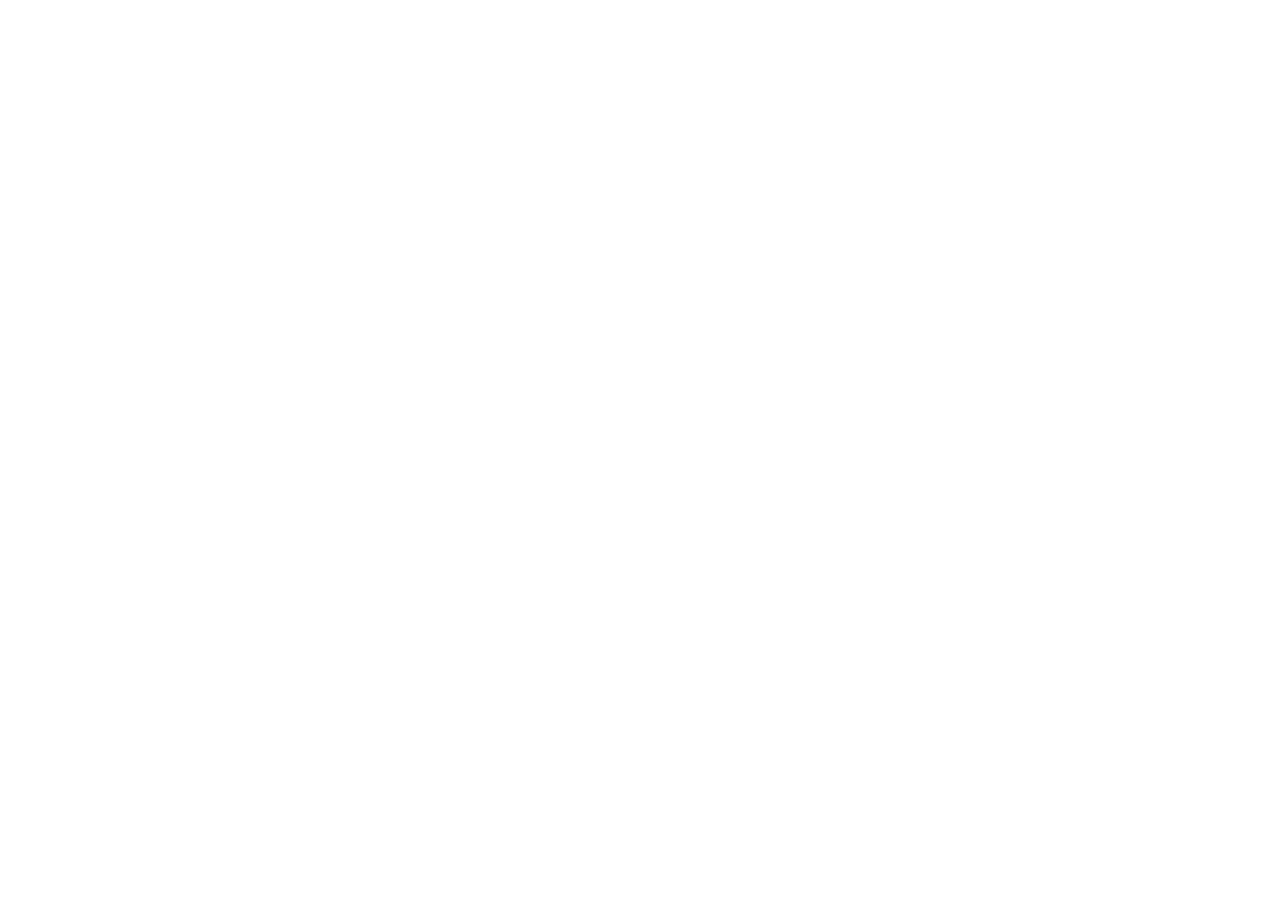
==== index.html @ 7e1feb45 "Commenti e struttura pagina" ====
<!DOCTYPE html>
<html lang="en">
<head>
    <meta charset="UTF-8">
    <meta name="viewport" content="width=device-width, initial-scale=1.0">
    <title>The Booleaner</title>
    <link rel="stylesheet" href="css/style.css">
</head>
<body>
    
</body>
</html>
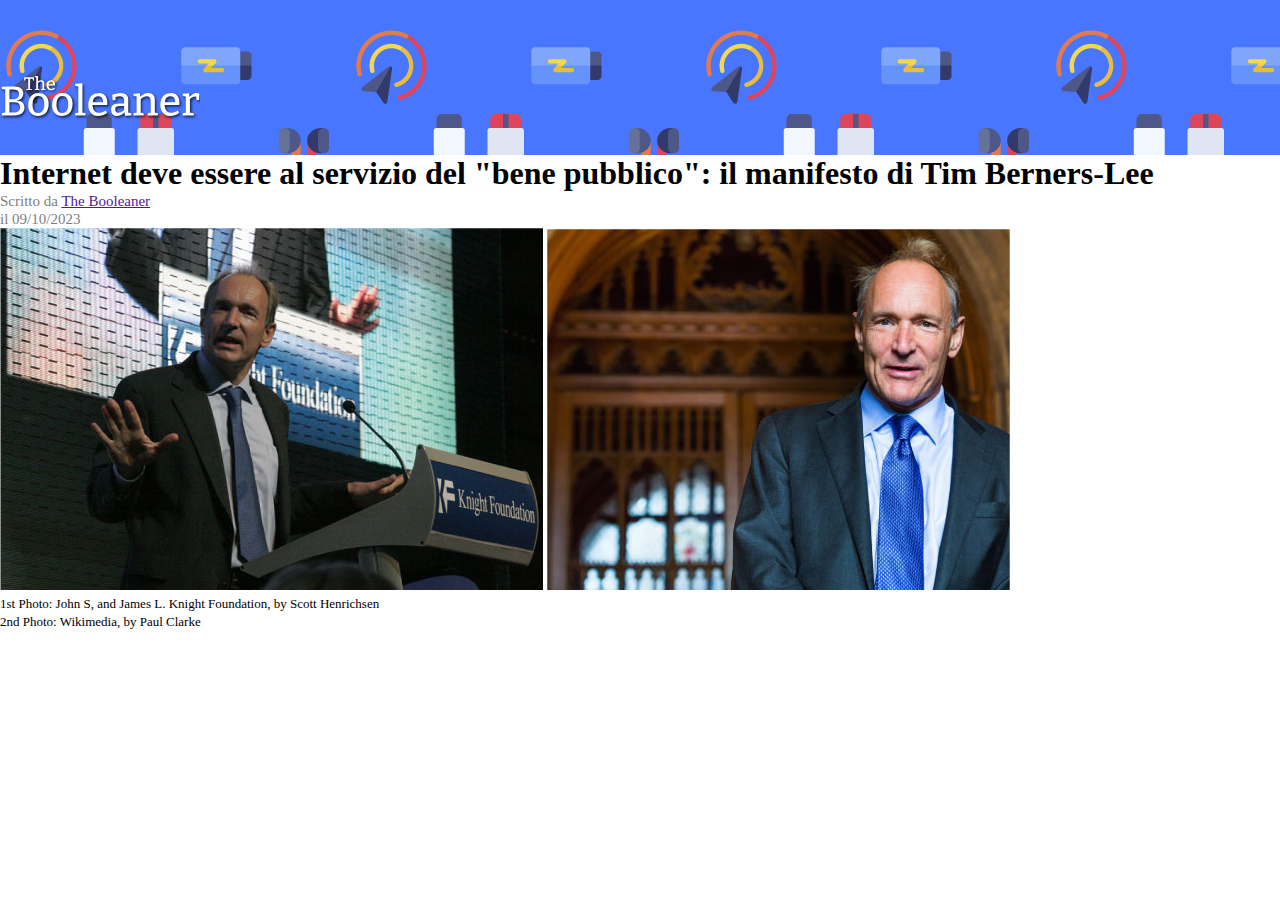
==== commit 1b898c30: "Creazione Main" ====
--- a/index.html
+++ b/index.html
@@ -7,6 +7,45 @@
     <link rel="stylesheet" href="css/style.css">
 </head>
 <body>
-    
+    <!-- Head della pagina -->
+    <header>
+        <!-- Background img block and title -->
+        <div class="head">
+            <img id="logo" src="img/logo.svg" alt="Font">
+        </div>
+        <!-- Fin -->
+
+        <!-- Title and img -->
+        <div class="title">
+            <h1>Internet deve essere al servizio del "bene pubblico": il manifesto di Tim Berners-Lee</h1>
+            <span>Scritto da <a href="">The Booleaner</a></span><br>
+            <span>il 09/10/2023</span>   
+        </div>
+        <div class="img">
+            <img src="img/tim-1.jpg" alt="Tim Berners-Lee">
+            <img src="img/tim-2.jpg" alt="Tim Berners-Lee"><br>
+            <span>1st Photo: John S, and James L. Knight Foundation, by Scott Henrichsen</span> <br>
+            <span>2nd Photo: Wikimedia, by Paul Clarke</span>
+        </div>
+
+    </header>
+
+    <!-- Fine head -->
+
+    <!-- Main della pagina -->
+    <main>
+
+
+    </main>
+
+    <!-- Fine Main -->
+
+    <!-- Footer -->
+    <footer>
+
+
+    </footer>
+
+    <!-- Fine footer -->
 </body>
 </html>--- a/css/style.css
+++ b/css/style.css
@@ -0,0 +1,23 @@
+/* General page setup */
+* {
+    margin: 0;
+    padding: 0;
+}
+
+/* Head, container & img setup */
+.head {
+    background-color:#4876FF ;
+    background-image: url(../img/pattern.png);
+    height: 155px;
+}
+#logo {
+    height: 200px;
+    width: 200px;
+}
+.title span {
+    color: grey;
+    font-size: 15px;
+}
+.img span {
+    font-size: 13px;
+}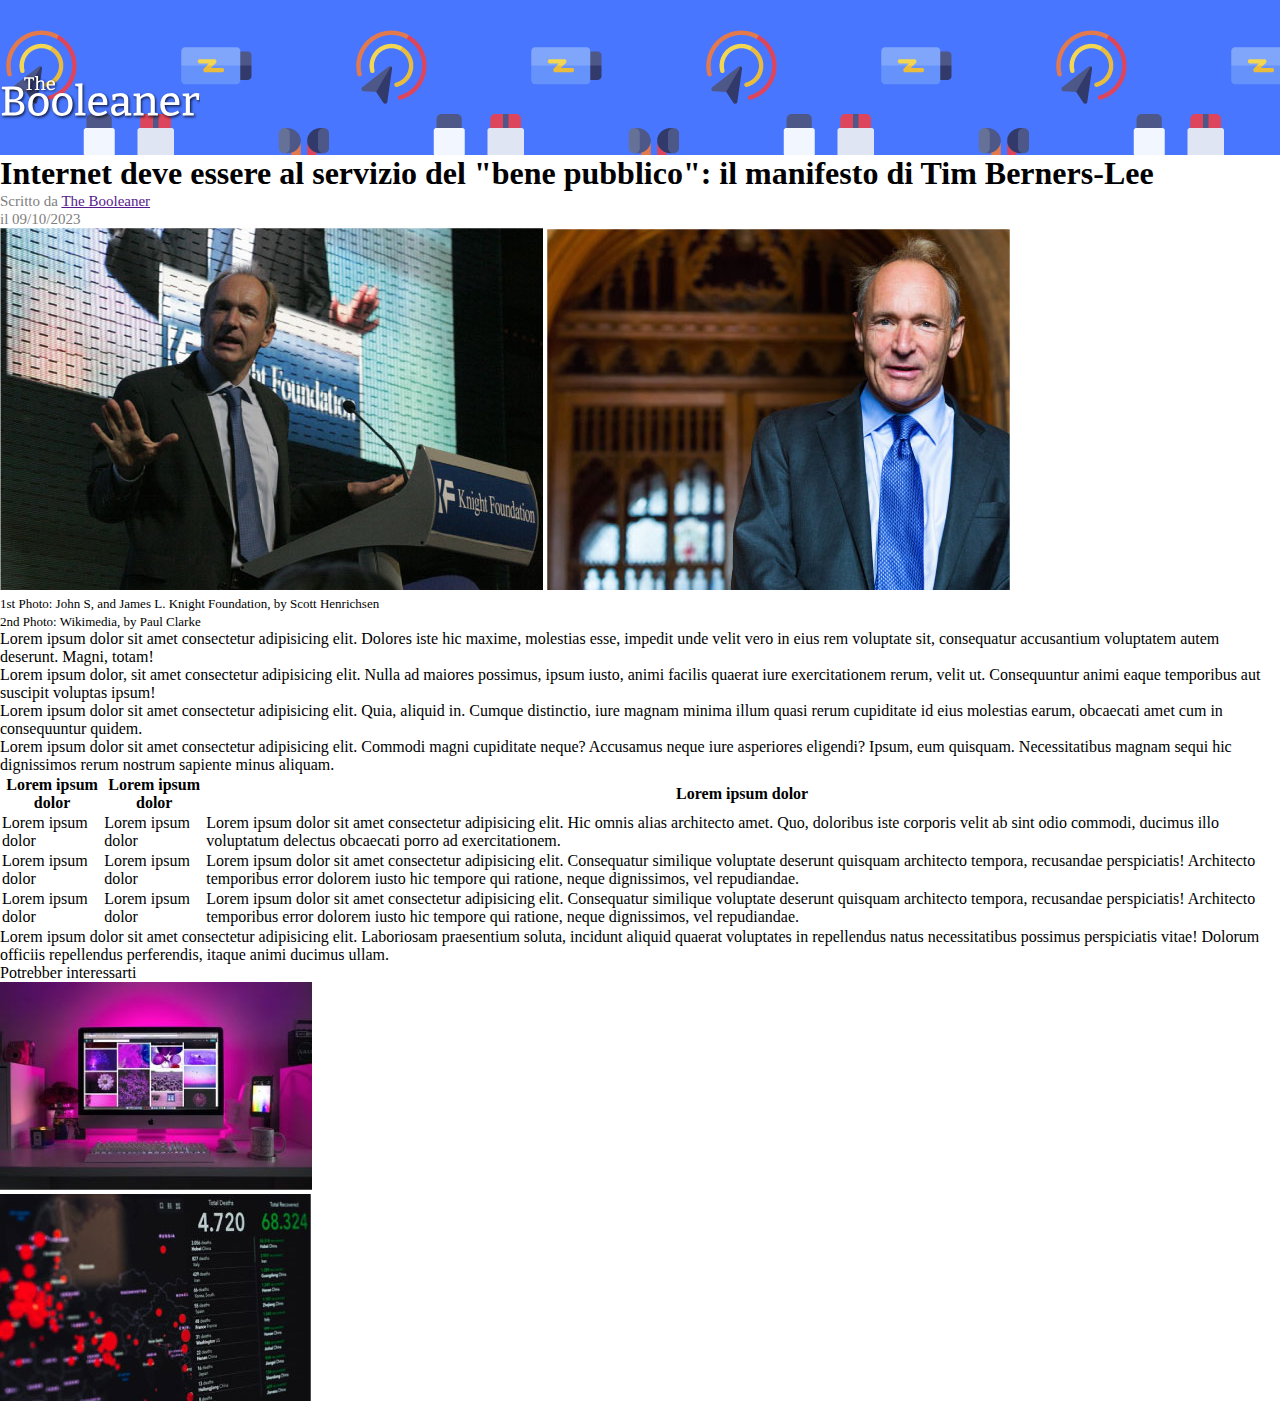
==== commit 960ebb32: "Inizio creazione css" ====
--- a/index.html
+++ b/index.html
@@ -34,15 +34,71 @@
 
     <!-- Main della pagina -->
     <main>
-
-
+        <!-- Sezione -->
+        <section>
+            <p>Lorem ipsum dolor sit amet consectetur adipisicing elit. Dolores iste hic maxime, molestias esse, impedit unde velit vero in eius rem voluptate sit, consequatur accusantium voluptatem autem deserunt. Magni, totam!</p>
+        </section>
+        <!-- Fin -->
+        <!-- Unordered list -->
+        <section>
+                    <ul>
+                        <li>Lorem ipsum dolor, sit amet consectetur adipisicing elit. Nulla ad maiores possimus, ipsum iusto, animi facilis
+                            quaerat iure exercitationem rerum, velit ut. Consequuntur animi eaque temporibus aut suscipit voluptas ipsum!
+                        </li>
+                        <li>Lorem ipsum dolor sit amet consectetur adipisicing elit. Quia, aliquid in. Cumque distinctio, iure magnam minima
+                            illum quasi rerum cupiditate id eius molestias earum, obcaecati amet cum in consequuntur quidem.</li>
+                        <li>Lorem ipsum dolor sit amet consectetur adipisicing elit. Commodi magni cupiditate neque? Accusamus neque iure
+                            asperiores eligendi? Ipsum, eum quisquam. Necessitatibus magnam sequi hic dignissimos rerum nostrum sapiente
+                            minus aliquam.</li>
+                    </ul>
+        </section>
+        <!-- Fin -->
+        <!-- Table section -->
+        <section>
+            <table>
+                <thead>
+                    <tr>
+                        <th>Lorem ipsum dolor</th>
+                        <th>Lorem ipsum dolor</th>
+                        <th>Lorem ipsum dolor</th>
+                    </tr>
+                </thead>
+                <tbody>
+                    <tr>
+                        <td>Lorem ipsum dolor</td>
+                        <td>Lorem ipsum dolor</td>
+                        <td>Lorem ipsum dolor sit amet consectetur adipisicing elit. Hic omnis alias architecto amet. Quo, doloribus iste corporis velit ab sint odio commodi, ducimus illo voluptatum delectus obcaecati porro ad exercitationem.</td>
+                    </tr>
+                    <tr>
+                        <td>Lorem ipsum dolor</td>
+                        <td>Lorem ipsum dolor</td>
+                        <td>Lorem ipsum dolor sit amet consectetur adipisicing elit. Consequatur similique voluptate deserunt quisquam architecto tempora, recusandae perspiciatis! Architecto temporibus error dolorem iusto hic tempore qui ratione, neque dignissimos, vel repudiandae.</td>
+                    </tr>
+                    <tr>
+                        <td>Lorem ipsum dolor</td>
+                        <td>Lorem ipsum dolor</td>
+                        <td>Lorem ipsum dolor sit amet consectetur adipisicing elit. Consequatur similique voluptate deserunt quisquam
+                            architecto tempora, recusandae perspiciatis! Architecto temporibus error dolorem iusto hic tempore qui ratione,
+                            neque dignissimos, vel repudiandae.</td>
+                    </tr>
+                </tbody>
+            </table>
+        </section>
+        <!-- Fin -->
+        <!-- Section -->
+        <section>
+            <p>Lorem ipsum dolor sit amet consectetur adipisicing elit. Laboriosam praesentium soluta, incidunt aliquid quaerat voluptates in repellendus natus necessitatibus possimus perspiciatis vitae! Dolorum officiis repellendus perferendis, itaque animi ducimus ullam.</p>
+        </section>
+        <!-- Fin -->
     </main>
-
     <!-- Fine Main -->
 
     <!-- Footer -->
     <footer>
-
+        
+        <span>Potrebber interessarti</span><br>
+        <img src="img/monitor.jpg" alt=""><br>
+        <img src="img/graph.jpg" alt="">
 
     </footer>
 
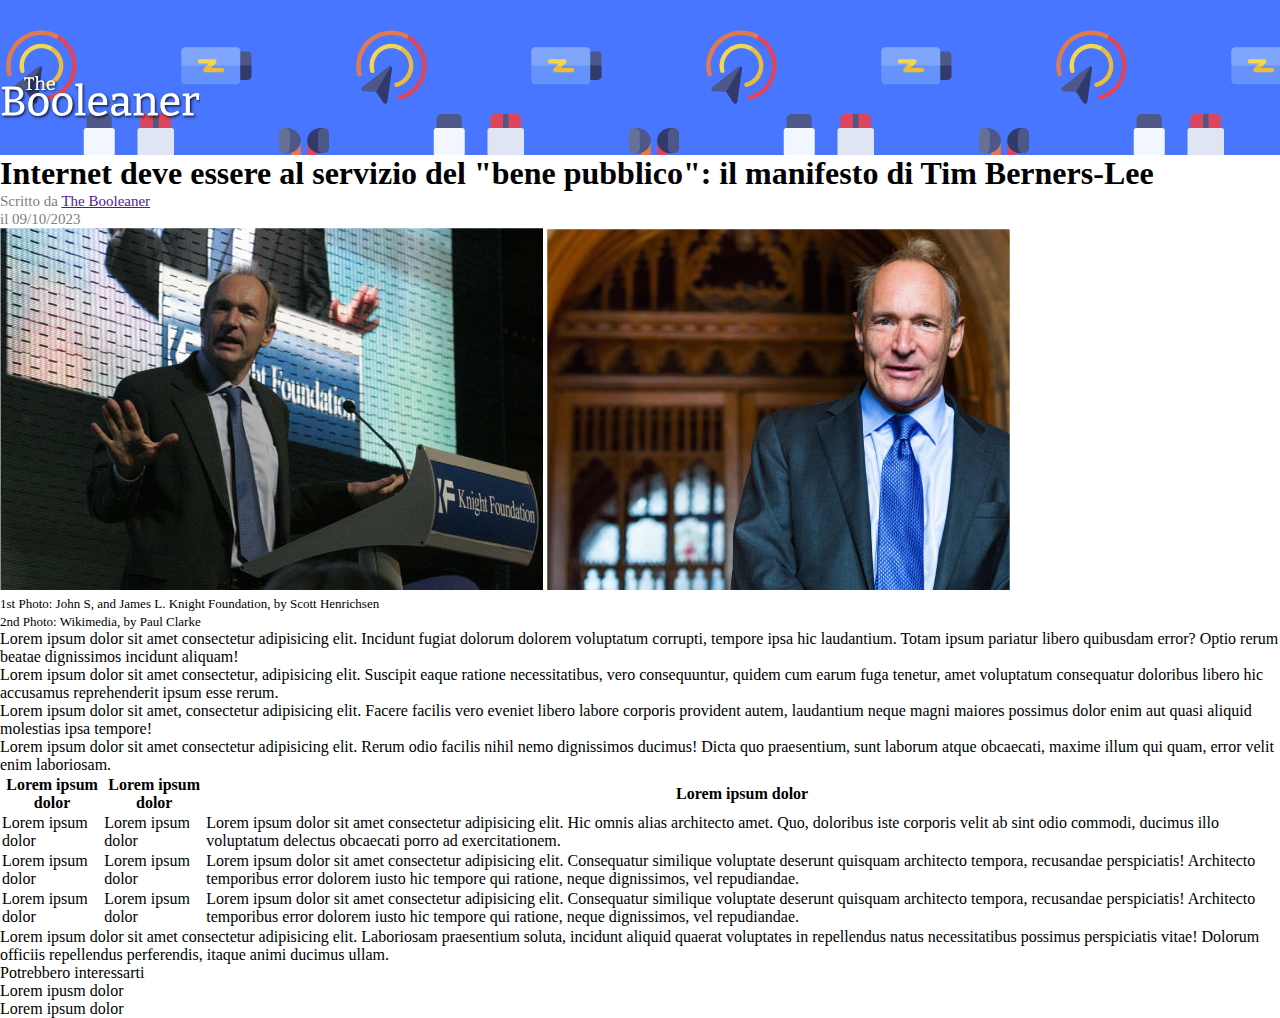
==== commit 11f49836: "Modifica css nella cartella bonus" ====
--- a/index.html
+++ b/index.html
@@ -9,24 +9,26 @@
 <body>
     <!-- Head della pagina -->
     <header>
-        <!-- Background img block and title -->
+        <!-- Background img block-->
         <div class="head">
             <img id="logo" src="img/logo.svg" alt="Font">
         </div>
         <!-- Fin -->
 
         <!-- Title and img -->
-        <div class="title">
-            <h1>Internet deve essere al servizio del "bene pubblico": il manifesto di Tim Berners-Lee</h1>
-            <span>Scritto da <a href="">The Booleaner</a></span><br>
-            <span>il 09/10/2023</span>   
-        </div>
-        <div class="img">
-            <img src="img/tim-1.jpg" alt="Tim Berners-Lee">
-            <img src="img/tim-2.jpg" alt="Tim Berners-Lee"><br>
-            <span>1st Photo: John S, and James L. Knight Foundation, by Scott Henrichsen</span> <br>
-            <span>2nd Photo: Wikimedia, by Paul Clarke</span>
-        </div>
+        <section>
+            <div class="title">
+                <h1>Internet deve essere al servizio del "bene pubblico": il manifesto di Tim Berners-Lee</h1>
+                <span>Scritto da <a href="">The Booleaner</a></span><br>
+                <span id="data">il 09/10/2023</span> 
+            </div>
+            <div class="img">
+                <img src="img/tim-1.jpg" alt="Tim Berners-Lee">
+                <img src="img/tim-2.jpg" alt="Tim Berners-Lee"><br>
+                <span>1st Photo: John S, and James L. Knight Foundation, by Scott Henrichsen</span><br>
+                <span>2nd Photo: Wikimedia, by Paul Clarke</span>
+            </div>
+        </section>
 
     </header>
 
@@ -36,21 +38,12 @@
     <main>
         <!-- Sezione -->
         <section>
-            <p>Lorem ipsum dolor sit amet consectetur adipisicing elit. Dolores iste hic maxime, molestias esse, impedit unde velit vero in eius rem voluptate sit, consequatur accusantium voluptatem autem deserunt. Magni, totam!</p>
-        </section>
-        <!-- Fin -->
-        <!-- Unordered list -->
-        <section>
-                    <ul>
-                        <li>Lorem ipsum dolor, sit amet consectetur adipisicing elit. Nulla ad maiores possimus, ipsum iusto, animi facilis
-                            quaerat iure exercitationem rerum, velit ut. Consequuntur animi eaque temporibus aut suscipit voluptas ipsum!
-                        </li>
-                        <li>Lorem ipsum dolor sit amet consectetur adipisicing elit. Quia, aliquid in. Cumque distinctio, iure magnam minima
-                            illum quasi rerum cupiditate id eius molestias earum, obcaecati amet cum in consequuntur quidem.</li>
-                        <li>Lorem ipsum dolor sit amet consectetur adipisicing elit. Commodi magni cupiditate neque? Accusamus neque iure
-                            asperiores eligendi? Ipsum, eum quisquam. Necessitatibus magnam sequi hic dignissimos rerum nostrum sapiente
-                            minus aliquam.</li>
-                    </ul>
+            <p>Lorem ipsum dolor sit amet consectetur adipisicing elit. Incidunt fugiat dolorum dolorem voluptatum corrupti, tempore ipsa hic laudantium. Totam ipsum pariatur libero quibusdam error? Optio rerum beatae dignissimos incidunt aliquam!</p>
+            <ul>
+                <li>Lorem ipsum dolor sit amet consectetur, adipisicing elit. Suscipit eaque ratione necessitatibus, vero consequuntur, quidem cum earum fuga tenetur, amet voluptatum consequatur doloribus libero hic accusamus reprehenderit ipsum esse rerum.</li>
+                <li>Lorem ipsum dolor sit amet, consectetur adipisicing elit. Facere facilis vero eveniet libero labore corporis provident autem, laudantium neque magni maiores possimus dolor enim aut quasi aliquid molestias ipsa tempore!</li>
+                <li>Lorem ipsum dolor sit amet consectetur adipisicing elit. Rerum odio facilis nihil nemo dignissimos ducimus! Dicta quo praesentium, sunt laborum atque obcaecati, maxime illum qui quam, error velit enim laboriosam.</li>
+            </ul>
         </section>
         <!-- Fin -->
         <!-- Table section -->
@@ -95,11 +88,15 @@
 
     <!-- Footer -->
     <footer>
-        
-        <span>Potrebber interessarti</span><br>
-        <img src="img/monitor.jpg" alt=""><br>
-        <img src="img/graph.jpg" alt="">
-
+        <section>
+            <span>Potrebbero interessarti</span><br>
+            <div class="img_footer">
+                <span>Lorem ipusm dolor</span>
+            </div>
+            <div class="img_footer2">
+                <span>Lorem ipsum dolor</span>
+            </div>
+        </section>
     </footer>
 
     <!-- Fine footer -->
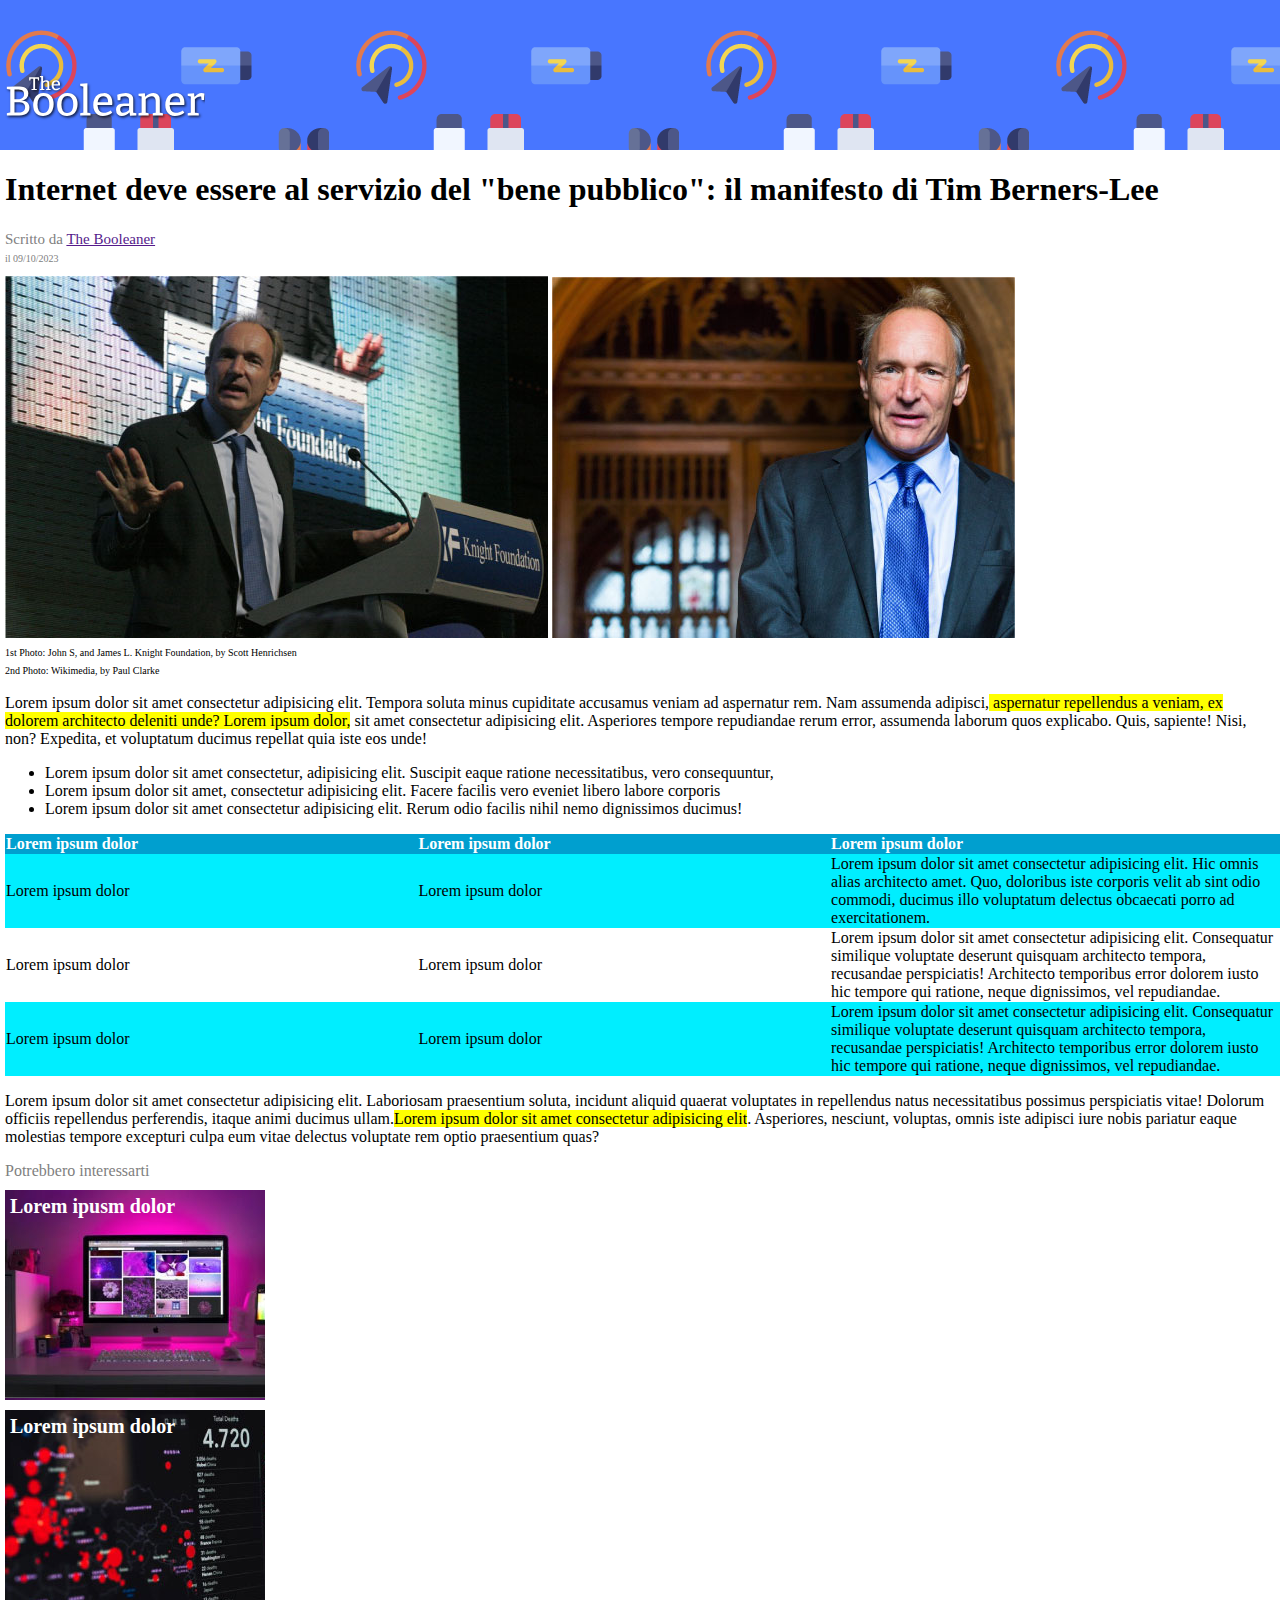
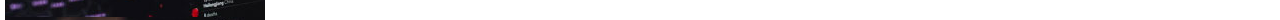
==== commit 69f46391: "rifinitura" ====
--- a/index.html
+++ b/index.html
@@ -1,11 +1,13 @@
 <!DOCTYPE html>
 <html lang="en">
+
 <head>
     <meta charset="UTF-8">
     <meta name="viewport" content="width=device-width, initial-scale=1.0">
     <title>The Booleaner</title>
-    <link rel="stylesheet" href="css/style.css">
+    <link rel="stylesheet" href="../bonus/css/style.css">
 </head>
+
 <body>
     <!-- Head della pagina -->
     <header>
@@ -20,7 +22,7 @@
             <div class="title">
                 <h1>Internet deve essere al servizio del "bene pubblico": il manifesto di Tim Berners-Lee</h1>
                 <span>Scritto da <a href="">The Booleaner</a></span><br>
-                <span id="data">il 09/10/2023</span> 
+                <span id="data">il 09/10/2023</span>
             </div>
             <div class="img">
                 <img src="img/tim-1.jpg" alt="Tim Berners-Lee">
@@ -38,11 +40,18 @@
     <main>
         <!-- Sezione -->
         <section>
-            <p>Lorem ipsum dolor sit amet consectetur adipisicing elit. Incidunt fugiat dolorum dolorem voluptatum corrupti, tempore ipsa hic laudantium. Totam ipsum pariatur libero quibusdam error? Optio rerum beatae dignissimos incidunt aliquam!</p>
+            <p>Lorem ipsum dolor sit amet consectetur adipisicing elit. Tempora soluta minus cupiditate accusamus veniam
+                ad aspernatur rem. Nam assumenda adipisci,<mark> aspernatur repellendus a veniam, ex dolorem architecto
+                    deleniti unde? Lorem ipsum dolor,</mark> sit amet consectetur adipisicing elit. Asperiores tempore
+                repudiandae rerum error, assumenda laborum quos explicabo. Quis, sapiente! Nisi, non? Expedita, et
+                voluptatum ducimus repellat quia iste eos unde!</p>
             <ul>
-                <li>Lorem ipsum dolor sit amet consectetur, adipisicing elit. Suscipit eaque ratione necessitatibus, vero consequuntur, quidem cum earum fuga tenetur, amet voluptatum consequatur doloribus libero hic accusamus reprehenderit ipsum esse rerum.</li>
-                <li>Lorem ipsum dolor sit amet, consectetur adipisicing elit. Facere facilis vero eveniet libero labore corporis provident autem, laudantium neque magni maiores possimus dolor enim aut quasi aliquid molestias ipsa tempore!</li>
-                <li>Lorem ipsum dolor sit amet consectetur adipisicing elit. Rerum odio facilis nihil nemo dignissimos ducimus! Dicta quo praesentium, sunt laborum atque obcaecati, maxime illum qui quam, error velit enim laboriosam.</li>
+                <li>Lorem ipsum dolor sit amet consectetur, adipisicing elit. Suscipit eaque ratione necessitatibus,
+                    vero consequuntur, </li>
+                <li>Lorem ipsum dolor sit amet, consectetur adipisicing elit. Facere facilis vero eveniet libero labore
+                    corporis</li>
+                <li>Lorem ipsum dolor sit amet consectetur adipisicing elit. Rerum odio facilis nihil nemo dignissimos
+                    ducimus!</li>
             </ul>
         </section>
         <!-- Fin -->
@@ -60,18 +69,24 @@
                     <tr>
                         <td>Lorem ipsum dolor</td>
                         <td>Lorem ipsum dolor</td>
-                        <td>Lorem ipsum dolor sit amet consectetur adipisicing elit. Hic omnis alias architecto amet. Quo, doloribus iste corporis velit ab sint odio commodi, ducimus illo voluptatum delectus obcaecati porro ad exercitationem.</td>
+                        <td>Lorem ipsum dolor sit amet consectetur adipisicing elit. Hic omnis alias architecto amet.
+                            Quo, doloribus iste corporis velit ab sint odio commodi, ducimus illo voluptatum delectus
+                            obcaecati porro ad exercitationem.</td>
                     </tr>
                     <tr>
                         <td>Lorem ipsum dolor</td>
                         <td>Lorem ipsum dolor</td>
-                        <td>Lorem ipsum dolor sit amet consectetur adipisicing elit. Consequatur similique voluptate deserunt quisquam architecto tempora, recusandae perspiciatis! Architecto temporibus error dolorem iusto hic tempore qui ratione, neque dignissimos, vel repudiandae.</td>
+                        <td>Lorem ipsum dolor sit amet consectetur adipisicing elit. Consequatur similique voluptate
+                            deserunt quisquam architecto tempora, recusandae perspiciatis! Architecto temporibus error
+                            dolorem iusto hic tempore qui ratione, neque dignissimos, vel repudiandae.</td>
                     </tr>
                     <tr>
                         <td>Lorem ipsum dolor</td>
                         <td>Lorem ipsum dolor</td>
-                        <td>Lorem ipsum dolor sit amet consectetur adipisicing elit. Consequatur similique voluptate deserunt quisquam
-                            architecto tempora, recusandae perspiciatis! Architecto temporibus error dolorem iusto hic tempore qui ratione,
+                        <td>Lorem ipsum dolor sit amet consectetur adipisicing elit. Consequatur similique voluptate
+                            deserunt quisquam
+                            architecto tempora, recusandae perspiciatis! Architecto temporibus error dolorem iusto hic
+                            tempore qui ratione,
                             neque dignissimos, vel repudiandae.</td>
                     </tr>
                 </tbody>
@@ -80,7 +95,11 @@
         <!-- Fin -->
         <!-- Section -->
         <section>
-            <p>Lorem ipsum dolor sit amet consectetur adipisicing elit. Laboriosam praesentium soluta, incidunt aliquid quaerat voluptates in repellendus natus necessitatibus possimus perspiciatis vitae! Dolorum officiis repellendus perferendis, itaque animi ducimus ullam.</p>
+            <p>Lorem ipsum dolor sit amet consectetur adipisicing elit. Laboriosam praesentium soluta, incidunt aliquid
+                quaerat voluptates in repellendus natus necessitatibus possimus perspiciatis vitae! Dolorum officiis
+                repellendus perferendis, itaque animi ducimus ullam.<mark>Lorem ipsum dolor sit amet consectetur
+                    adipisicing elit</mark>. Asperiores, nesciunt, voluptas, omnis iste adipisci iure nobis pariatur
+                eaque molestias tempore excepturi culpa eum vitae delectus voluptate rem optio praesentium quas?</p>
         </section>
         <!-- Fin -->
     </main>
@@ -91,14 +110,15 @@
         <section>
             <span>Potrebbero interessarti</span><br>
             <div class="img_footer">
-                <span>Lorem ipusm dolor</span>
+                <span><strong>Lorem ipusm dolor</strong></span>
             </div>
             <div class="img_footer2">
-                <span>Lorem ipsum dolor</span>
+                <span><strong>Lorem ipsum dolor</strong></span>
             </div>
         </section>
     </footer>
 
     <!-- Fine footer -->
 </body>
+
 </html>--- a/bonus/css/style.css
+++ b/bonus/css/style.css
@@ -0,0 +1,85 @@
+/* General page setup */
+body {
+    padding: 0;
+    margin: 0;
+}
+section {
+    margin-left: 5px;
+}
+/* Head, container & img setup */
+.head {
+    background-color:#4876FF ;
+    background-image: url(../img/pattern.png);
+    height: 150px;
+    width: 100vw;
+}
+.title {
+    margin-bottom: 10px;
+}
+#data {
+    font-size: 10px;
+}
+#logo {
+    padding-left: 5px;
+    height: 200px;
+    width: 200px;
+}
+.title span {
+    color: grey;
+    font-size: 15px;
+}
+.img span {
+    font-size: 10px;
+}
+
+/* Main section */
+
+/* fin */
+
+/* Table section */
+table {
+    text-align: left;
+    border-spacing: 0px;
+    display: block;
+}
+td{
+    width: 100vw;
+}
+table thead{
+    background-color:rgb(0, 159, 207);
+    color: white;
+}
+table tbody{
+    background-color: rgb(0, 238, 255);
+}
+
+tr:nth-child(2){
+    background-color:rgb(255, 255, 255);
+}
+/* fin */
+
+/* footer section */
+footer{
+    color: gray;
+}
+.img_footer{
+    margin-top: 10px;
+    background-image: url(../img/monitor.jpg);
+    width: 250px;
+    height: 200px;
+    color: white;
+    text-align: left;
+    padding: 5px;
+    font-size: 20px;
+}
+.img_footer2 {
+    margin-top: 10px;
+    background-image: url(../img/graph.jpg);
+    width: 250px;
+    height: 200px;
+    color: white;
+    text-align: left;
+    padding: 5px;
+    font-size: 20px;
+}
+/* fin */